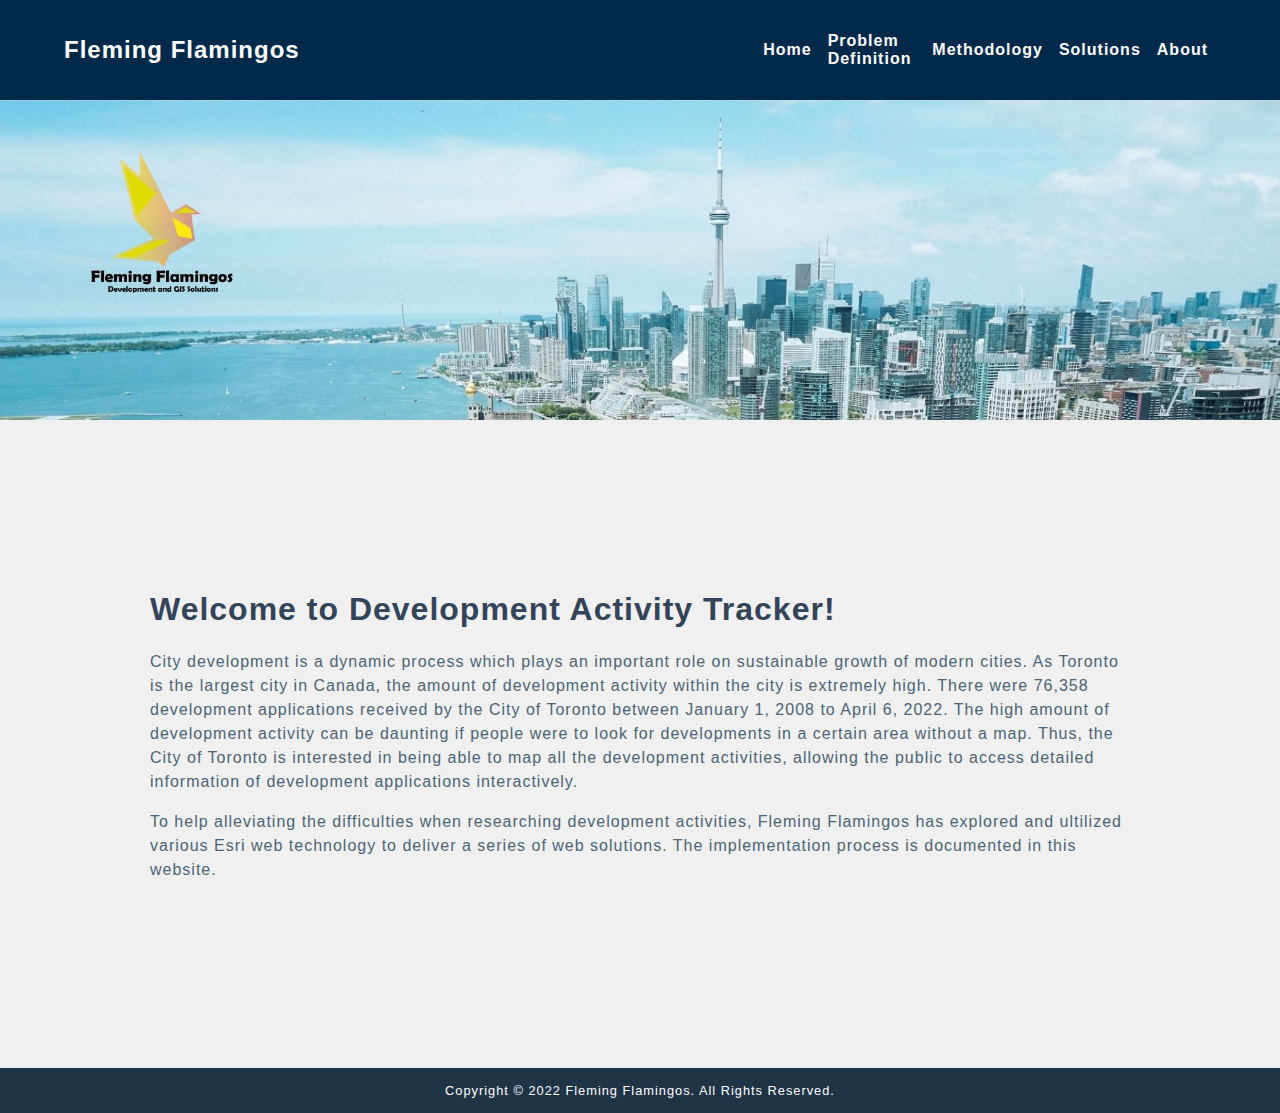
==== index.html @ 6bb17cef "xin" ====
<!DOCTYPE html>
<!-- index.html -->
<!-- Authors: Terrie-Ann Broomfield, Xin Wen, Peggy Wong -->
<!-- Date Created: Apr 05, 2022 -->
<!-- Date Modified: Apr 21, 2022 -->
<!-- GEOM 99 Group Project Development Activity Tracker -->
<html lang="en">
    <head>
        <meta charset="UTF-8">
        <meta name="viewport" content="width=device-width, initial-scale=1.0">
        <link rel="icon" type="Image/png" href="img/nobkgd_5in.png">
        <title>Development Activity Tracker &#124; Fleming Flamingos</title>
        <link rel="stylesheet" href="style.css">
    </head>
    <body>
        <!-- Xin Wen April 12-->
        <!-- Navigation Bar -->
        <nav>
            <input id="nav-toggle" type="checkbox">
            <div class="logo"><strong>Fleming Flamingos</strong></div>
			<ul class="links">
				<li><a href="#">Home</a><li>
				<li><a href="#">Problem Definition</a><li>
				<li><a href="#">Methodology</a><li>
				<li><a href="#">Solutions</a><li>
				<li><a href="#">About</a><li>
			</ul>
			<label for="nav-toggle" class="icon-burger">
				<div class="line"></div>
				<div class="line"></div>
				<div class="line"></div>
			</label>
			</div>
        </nav>
        <!--Xin Wen April 19-->
         <!--banner under fixed nav bar v1.0-->
        <div class="container"> 
            <img class="banner" src="img/banner.jpg" alt="Home Page Banner">
        </div>

            


        <!--<nav>
            <ul>
                <li><a href="index.html">Home</a></li>
                <li><a href="#problemstatement">Problem Definition</a></li>
                <li><a href="#methodology">Methodology</a></li>
                <li><a href="#solutions">Solutions</a></li>
                <li><a href="#about">About</a></li>
            </ul>
        </nav> -->
        <!-- Xin Wen April 12-->
        <!-- Banner -->
        <!-- End of Xin Wen April 12-->

        <!-- Main Content -->
        <main>
            <section>
                    <h1>Welcome to Development Activity Tracker!</h1>
                    <p>City development is a dynamic process which plays an important role on sustainable growth of modern cities. As Toronto is the largest city in Canada, the amount of development activity within the city is extremely high. There were 76,358 development applications received by the City of Toronto between January 1, 2008 to April 6, 2022. The high amount of development activity can be daunting if people were to look for developments in a certain area without a map. Thus, the City of Toronto is interested in being able to map all the development activities, allowing the public to access detailed information of development applications interactively.</p>
                    <p>To help alleviating the difficulties when researching development activities, Fleming Flamingos has explored and ultilized various Esri web technology to deliver a series of web solutions. The implementation process is documented in this website.</p>
            </section>
        </main>
        <!-- Footer -->
        <footer>
            <p id="footer">Copyright &#169; 2022 Fleming Flamingos. All Rights Reserved.</p>
        </footer>
    </body>
</html>
---- style.css ----
/* style.css */
/* Author: Terrie-Ann Broomfield, Xin Wen, Peggy Wong */
/* Date Created: Apr 05, 2022 */
/* Date Modified: Apr 21, 2022 */
html, body {
    background: #f0f0f0;
    font-family: Helvetica, sans-serif;
    height: 100%;
    letter-spacing: 1px;
    margin: 0;
    padding: 0;
    width: 100%;
}
.banner{
  width: 100%;
  max-width: 1920px;
  height: auto;
}
main{
    padding: 150px;
}
section{
    padding-bottom: 20px;
}
h1{
    color: #344458;
    font-weight: 900;
}
h2{
    color: #344458;
    font-size: 1.3em;
}
p {
    color: #4c6474;
    line-height: 1.5;
}
footer {
    background-color: #203448;
    position: absolute;
    text-align: center;
    width: 100%;
}
#footer {
    color: white;
    font-size: 0.8em;
}

/*Xin Wen April 12*/
/* nav bar v1.0*/
/*
  .topnav {
    overflow: hidden;
    background-color: rgb(1,42,74);
  }
  
  .topnav a {
    float: left;
    display: block;
    text-align: center;
    text-decoration: none;
    font-size: 17px;
    font-family: Arial, Helvetica, sans-serif;
    margin-left:auto;
    color: white;
    padding: 30px 36px;
  }
  
  .topnav a:hover {
    background-color: rgb(169,214,229);
    color: white;
  }
  
  .topnav a.active {
      background-color:rgb(42,111,151);
      color: white;
  }
  
  .topnav .icon {
    display: none;
  }
  
  @media screen and (max-width: 600px) {
    .topnav a:not(:first-child) {display: none;}
    .topnav a.icon {
      float: right;
      display: block;
    }
  }
  
  @media screen and (max-width: 600px) {
    .topnav.responsive {position: relative;}
    .topnav.responsive .icon {
      position: absolute;
      right: 0;
      top: 0;
    }
    .topnav.responsive a {
      float: none;
      display: block;
      text-align: left;
    }
  }
  */
  /*nav bar v1.0 archive*/
  .center{
    display: block;
    margin-left: auto;
    margin-right: auto;
  }
  .responsive{
    max-width: 100%;
    height:auto;
    display: block;
    margin-left: auto;
    margin-right: auto;
  }
  header{
    background-image: url("img/Toronto1.jpg");
    background-position: center center;
    display: block;
    margin-left: auto;
    margin-right: auto;
    max-width: 100%;
    height:auto;
  }

/* Solutions Page */
.solutions{
  width: 75%;
  height: auto;
}

/* About Page */
.team-member{
  text-align: center;
}
.column{
  float: left;
  padding: 2%;
  width: 29.33%;
}
.team-member:after{
  clear: both;
  content: "";
  display: table;
}
.name{
  font-weight: bold;
}
.profile-picture{
  border-radius: 50%;
  height: 200px;
  width: 200px;
}
.title{
  font-style: italic;
}

/*Xin Wen April 19*/
/* nav bar v1.1*/
body {
	padding: 0;
	margin: 0;
}

nav {
	position: fixed; /*can make it fixed, but will cover the banner*/
	z-index: 10;
	left: 0;
	right: 0;
	top: 0;
	padding: 0 5%;
	height: 100px;
	background-color: rgb(1,42,74);
}

nav .logo {
	float: left;
	width: 40%;
	height: 100%;
	display: flex;
	align-items: center;
	font-size: 24px;
	color: #fff;
}

nav .links {
	float: right;
	padding: 0;
	margin: 0;
	width: 40%;
	height: 100%;
	display: flex;
	justify-content: space-around;
	align-items: center;
}

nav .links li {
	list-style: none;
}

nav .links a {
	display:block;
	padding: .5em; /*was 1em*/
	font-size: 16px;
	font-weight: bold;
	color: #fff;
	text-decoration: none;
}

#nav-toggle {
	position: absolute;
	top: -100px;
}

nav .icon-burger {
	position: absolute;
	display: none;
	right: 5%;
	top: 50%;
	transform: translateY(-50%);
}

nav .icon-burger .line {
	width: 30px;
	height: 5px;
	background-color: #fff;
	margin: 5px;
	border-radius: 3px;
	transition: all .3s ease-in-out;
}
	
@media screen and (max-width: 1000px) {
	nav .logo {
		float: none;
		width: auto;
		justify-content: center;
	}
	nav .links{
		float: none;
		position: fixed;
		z-index: 9;
		left: 0;
		right: 0;
		top: 100px;
		bottom: 100%;
		width: auto;
		height: auto;
		flex-direction: column;
		justify-content: space-evenly;
		background-color: rgba(0,0,0,.8);
		overflow: hidden;
		transition: all .5s ease-in-out;
	}
	nav .links a{
		font-size: 20px;
	}
	nav :checked ~ .links {
		bottom: 0;
	}
	nav .icon-burger {
		display: block;
	}
	nav :checked ~ .icon-burger .line:nth-child(1) {
		transform: translateY(10px) rotate(225deg);
	}
	nav :checked ~ .icon-burger .line:nth-child(3) {
		transform: translateY(-10px) rotate(-225deg);
	}
	nav :checked ~ .icon-burger .line:nth-child(2) {
		opacity: 0;
	}
}
/* end of nav bar*/		

/*Xin Wen April 19*/
/*banner v1.0*/
.container {
	position: relative;
	margin-top: 100px;
}
.container img{
  display: block;
  width: 100%;
}
/* end of banner v1.0*/
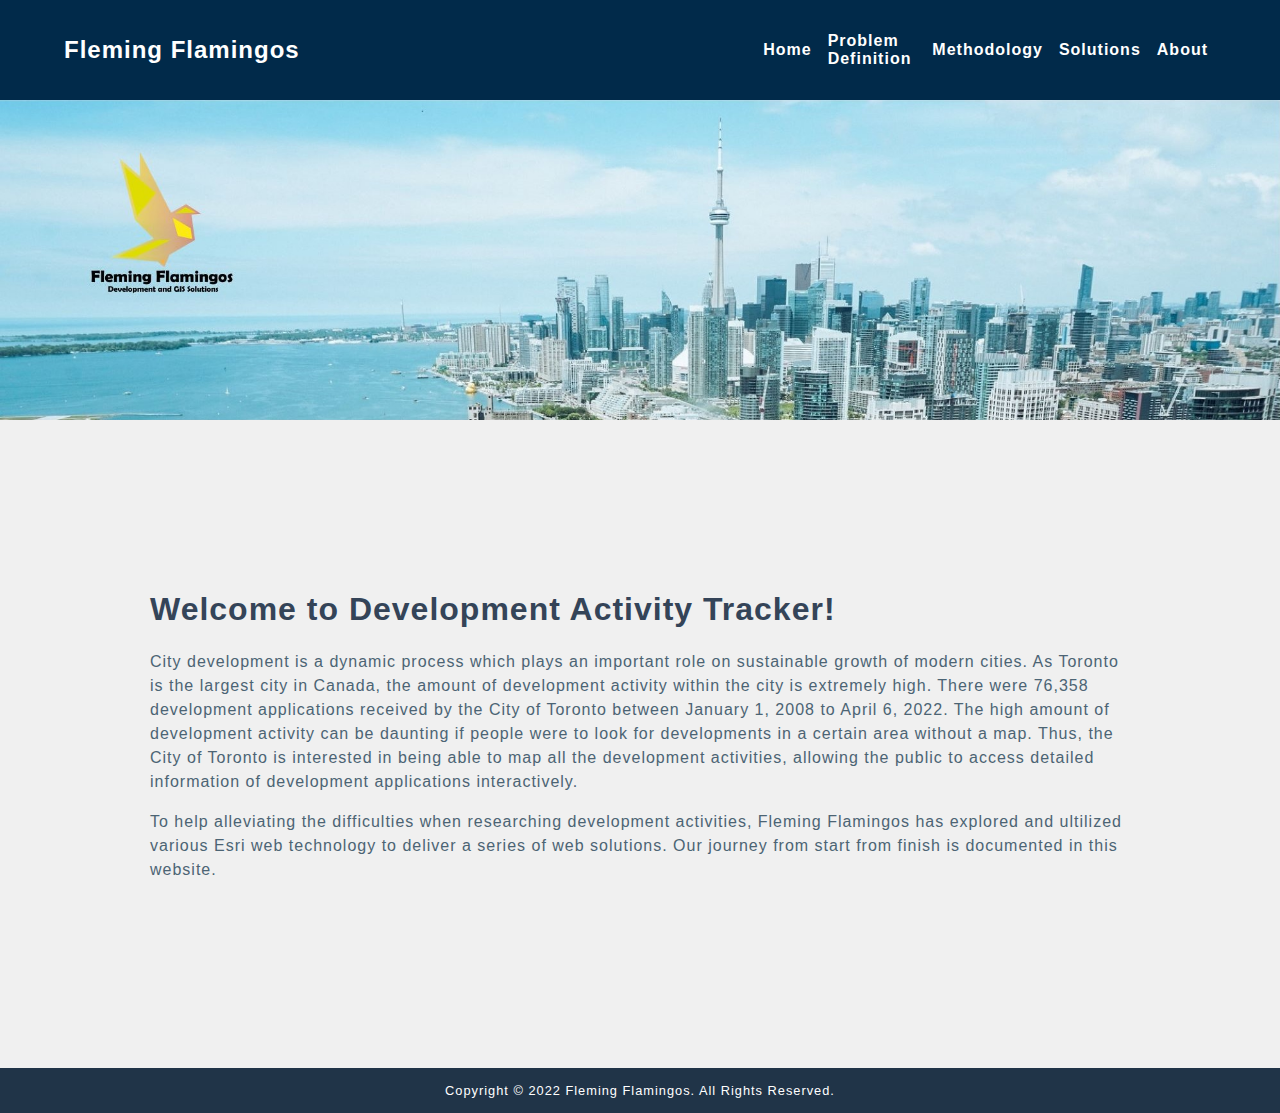
==== commit 37c8d8f4: "Update index.html" ====
--- a/index.html
+++ b/index.html
@@ -19,11 +19,11 @@
             <input id="nav-toggle" type="checkbox">
             <div class="logo"><strong>Fleming Flamingos</strong></div>
 			<ul class="links">
-				<li><a href="#">Home</a><li>
-				<li><a href="#">Problem Definition</a><li>
-				<li><a href="#">Methodology</a><li>
-				<li><a href="#">Solutions</a><li>
-				<li><a href="#">About</a><li>
+				<li><a href="index.html">Home</a><li>
+				<li><a href="problemdefinition.html">Problem Definition</a><li>
+				<li><a href="methodology.html">Methodology</a><li>
+				<li><a href="solutions.html">Solutions</a><li>
+				<li><a href="about.html">About</a><li>
 			</ul>
 			<label for="nav-toggle" class="icon-burger">
 				<div class="line"></div>
@@ -37,10 +37,6 @@
         <div class="container"> 
             <img class="banner" src="img/banner.jpg" alt="Home Page Banner">
         </div>
-
-            
-
-
         <!--<nav>
             <ul>
                 <li><a href="index.html">Home</a></li>
@@ -59,7 +55,7 @@
             <section>
                     <h1>Welcome to Development Activity Tracker!</h1>
                     <p>City development is a dynamic process which plays an important role on sustainable growth of modern cities. As Toronto is the largest city in Canada, the amount of development activity within the city is extremely high. There were 76,358 development applications received by the City of Toronto between January 1, 2008 to April 6, 2022. The high amount of development activity can be daunting if people were to look for developments in a certain area without a map. Thus, the City of Toronto is interested in being able to map all the development activities, allowing the public to access detailed information of development applications interactively.</p>
-                    <p>To help alleviating the difficulties when researching development activities, Fleming Flamingos has explored and ultilized various Esri web technology to deliver a series of web solutions. The implementation process is documented in this website.</p>
+                    <p>To help alleviating the difficulties when researching development activities, Fleming Flamingos has explored and ultilized various Esri web technology to deliver a series of web solutions. Our journey from start from finish is documented in this website.</p>
             </section>
         </main>
         <!-- Footer -->
--- a/style.css
+++ b/style.css
@@ -129,6 +129,28 @@
   width: 75%;
   height: auto;
 }
+/*Terrie, April 20, 2022 - To give the images their dimensions and positions, animations and appearance*/
+div.pic {
+  margin: 5px;
+  float: center;
+  width: 75%;
+  padding: 5px;
+}
+
+div.pic:hover {
+  border: 5px solid rgb(1,42,74);
+}
+
+div.pic img {
+  width: 100%;
+  
+}
+ div.pic img:hover {
+    transform: scaleX(+1);
+  }
+  div.pic img {
+  border-radius: 5px;
+}
 
 /* About Page */
 .team-member{
@@ -144,6 +166,11 @@
   content: "";
   display: table;
 }
+@media screen and (max-width: 1200px) {
+  .column {
+    width: 100%;
+  }
+}
 .name{
   font-weight: bold;
 }
@@ -152,6 +179,7 @@
   height: 200px;
   width: 200px;
 }
+
 .title{
   font-style: italic;
 }
@@ -283,4 +311,4 @@
   display: block;
   width: 100%;
 }
-/* end of banner v1.0*/+/* end of banner v1.0*/
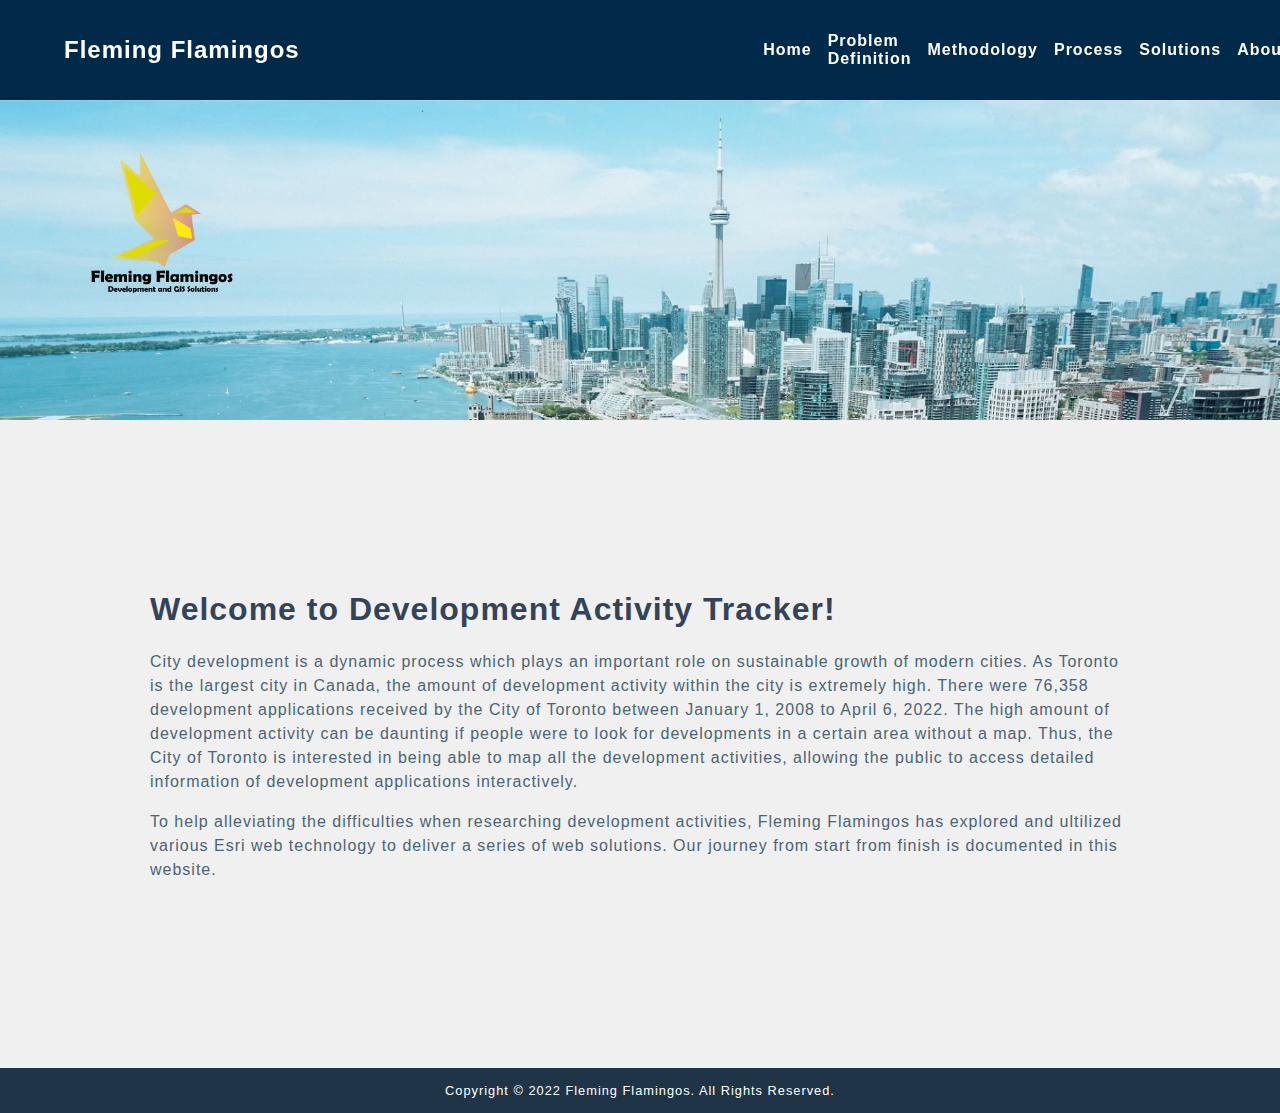
==== commit 4233efe8: "Update process.html" ====
--- a/index.html
+++ b/index.html
@@ -22,6 +22,7 @@
 				<li><a href="index.html">Home</a><li>
 				<li><a href="problemdefinition.html">Problem Definition</a><li>
 				<li><a href="methodology.html">Methodology</a><li>
+                <li><a href="process.html">Process</a><li>
 				<li><a href="solutions.html">Solutions</a><li>
 				<li><a href="about.html">About</a><li>
 			</ul>
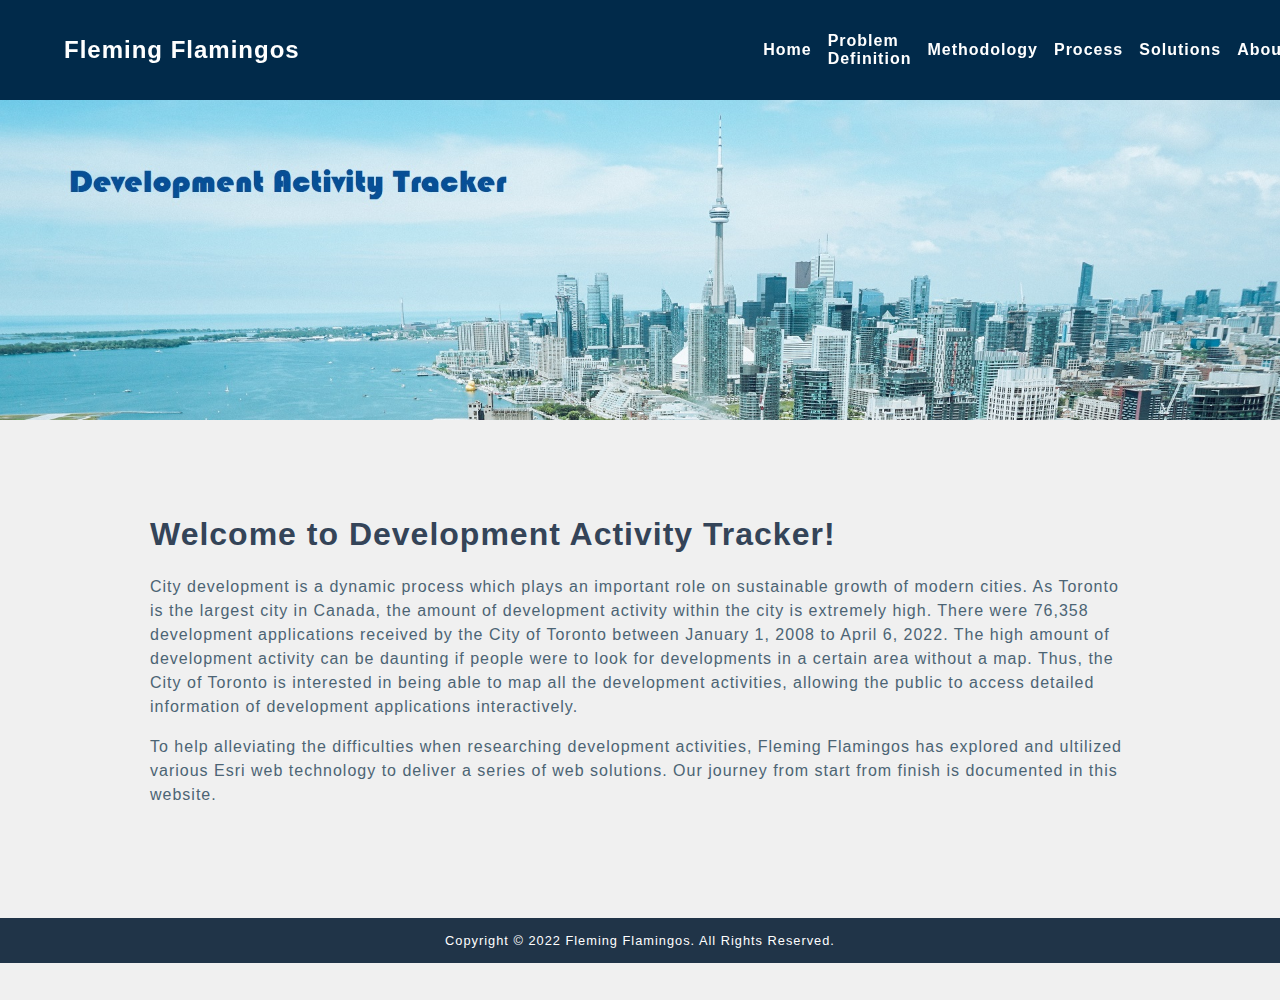
==== commit 37db6bb5: "Update html" ====
--- a/index.html
+++ b/index.html
@@ -31,7 +31,6 @@
 				<div class="line"></div>
 				<div class="line"></div>
 			</label>
-			</div>
         </nav>
         <!--Xin Wen April 19-->
          <!--banner under fixed nav bar v1.0-->
--- a/style.css
+++ b/style.css
@@ -17,7 +17,10 @@
   height: auto;
 }
 main{
-    padding: 150px;
+    padding-top: 75px;
+    padding-bottom: 75px;
+    padding-left: 150px;
+    padding-right: 150px;
 }
 section{
     padding-bottom: 20px;
@@ -258,7 +261,7 @@
 	transition: all .3s ease-in-out;
 }
 	
-@media screen and (max-width: 1000px) {
+@media screen and (max-width: 1200px) {
 	nav .logo {
 		float: none;
 		width: auto;
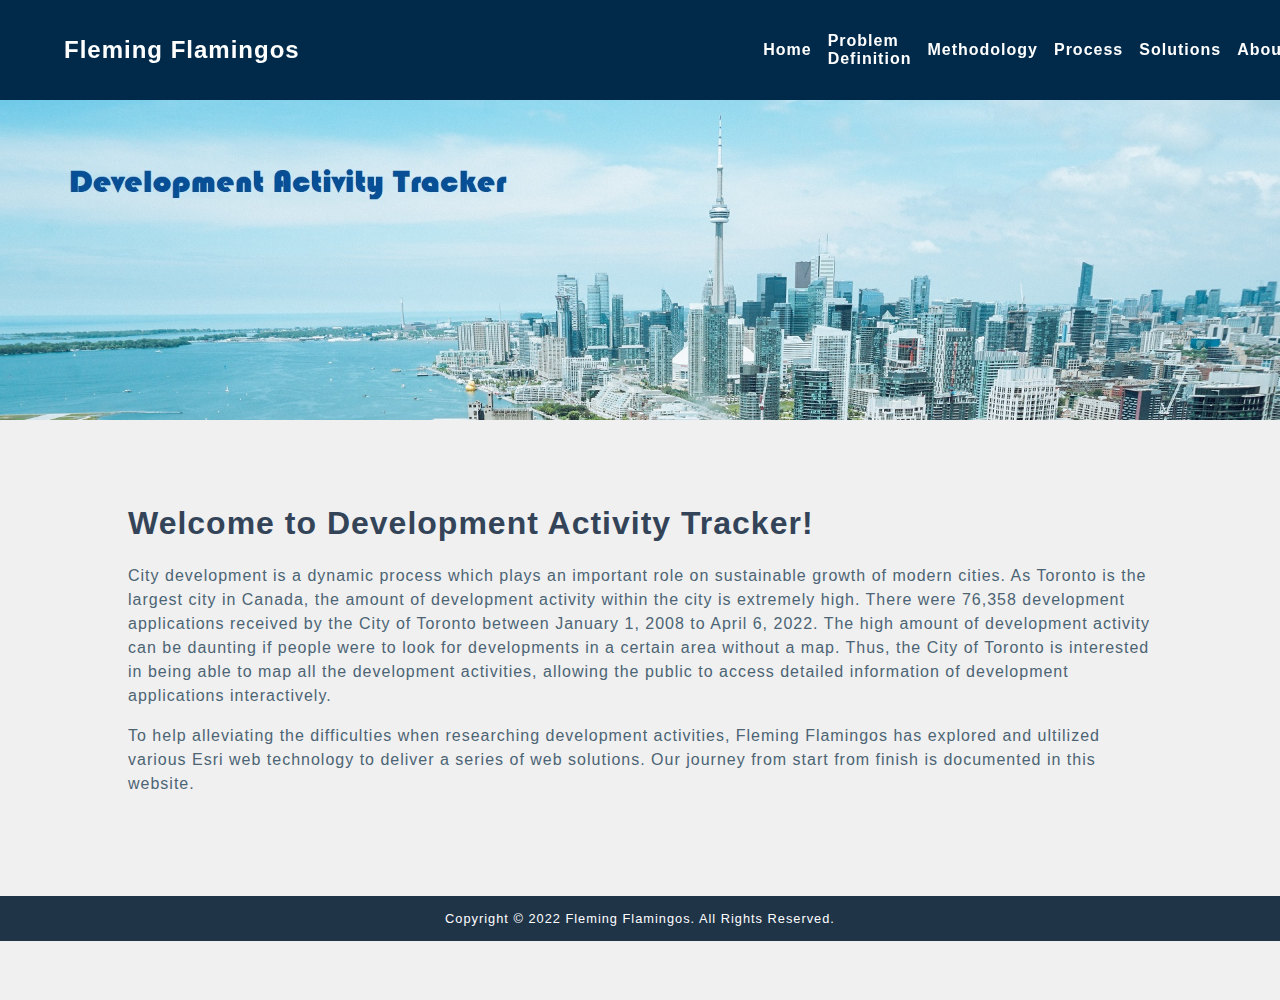
==== commit fb3bd35c: "xin" ====
--- a/index.html
+++ b/index.html
@@ -27,7 +27,7 @@
 				<li><a href="about.html">About</a><li>
 			</ul>
 			<label for="nav-toggle" class="icon-burger">
-				<div class="line"></div>
+                <div class="line"></div>
 				<div class="line"></div>
 				<div class="line"></div>
 			</label>
@@ -63,4 +63,4 @@
             <p id="footer">Copyright &#169; 2022 Fleming Flamingos. All Rights Reserved.</p>
         </footer>
     </body>
-</html>+</html>
--- a/style.css
+++ b/style.css
@@ -17,10 +17,10 @@
   height: auto;
 }
 main{
-    padding-top: 75px;
-    padding-bottom: 75px;
-    padding-left: 150px;
-    padding-right: 150px;
+    padding-top: 5%;
+    padding-bottom: 5%;
+    padding-left: 10%;
+    padding-right: 10%;
 }
 section{
     padding-bottom: 20px;
@@ -135,7 +135,6 @@
 /*Terrie, April 20, 2022 - To give the images their dimensions and positions, animations and appearance*/
 div.pic {
   margin: 5px;
-  float: center;
   width: 75%;
   padding: 5px;
 }
